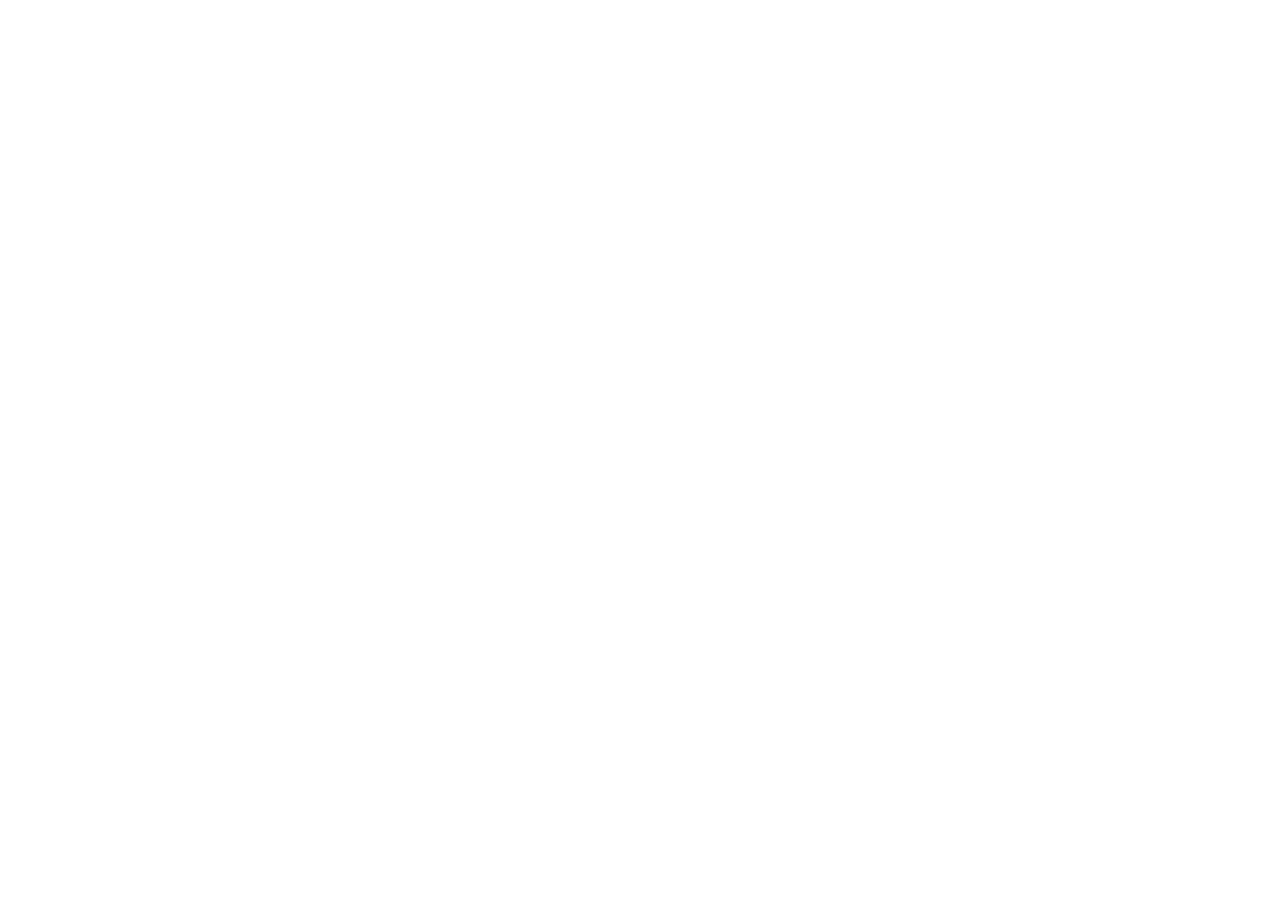
==== index.html @ 858e93bd "all the classes except circle" ====
<!DOCTYPE html>
<html>
  <head>
    <meta charset="utf-8">
    <title>dumpster fire in my skull</title>
    <script defer type="text/javascript" src="Three.js"></script>
    <script defer type="text/javascript" src="poly.js"></script>
    <script defer type="text/javascript" src="circle.js"></script>
    <script defer type="text/javascript" src="line.js"></script>
    <script defer type="text/javascript" src="triangle.js"></script>
    <script defer type="text/javascript" src="square.js"></script>
    <script defer type="text/javascript" src="pentagon.js"></script>
    <script defer type="text/javascript" src="hexagon.js"></script>
    <script defer type="text/javascript" src="heptagon.js"></script>
    <script defer type="text/javascript" src="main.js"></script>
    <link rel="stylesheet" href="main.css">

  </head>
  <body>

  </body>
</html>
---- main.css ----
body {
  margin: 0;
}

canvas {
  width: 100%;
  height: 100%
}
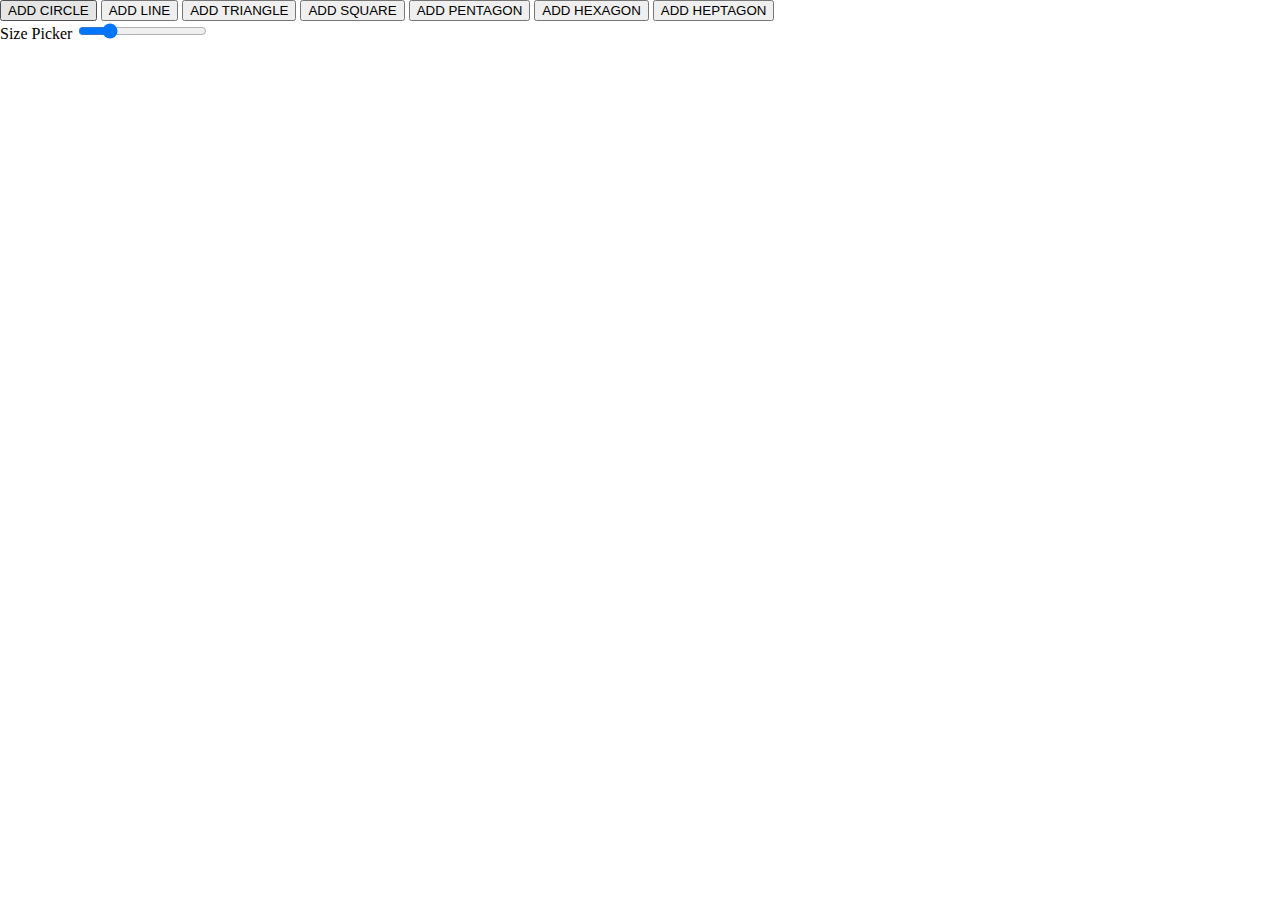
==== commit cad9747b: "well looky here we got us some classes" ====
--- a/index.html
+++ b/index.html
@@ -17,6 +17,16 @@
 
   </head>
   <body>
-
+      <button id="circleAdd">ADD CIRCLE</button>
+      <button id="lineAdd">ADD LINE</button>
+      <button id="triangleAdd">ADD TRIANGLE</button>
+      <button id="squareAdd">ADD SQUARE</button>
+      <button id="pentagonAdd">ADD PENTAGON</button>
+      <button id="hexagonAdd">ADD HEXAGON</button>
+      <button id="heptagonAdd">ADD HEPTAGON</button>
+      <br>
+      <label>Size Picker
+        <input type="range" id="sizePick" min="1" step="0.2" max="25" value="6">
+      </label>
   </body>
 </html>
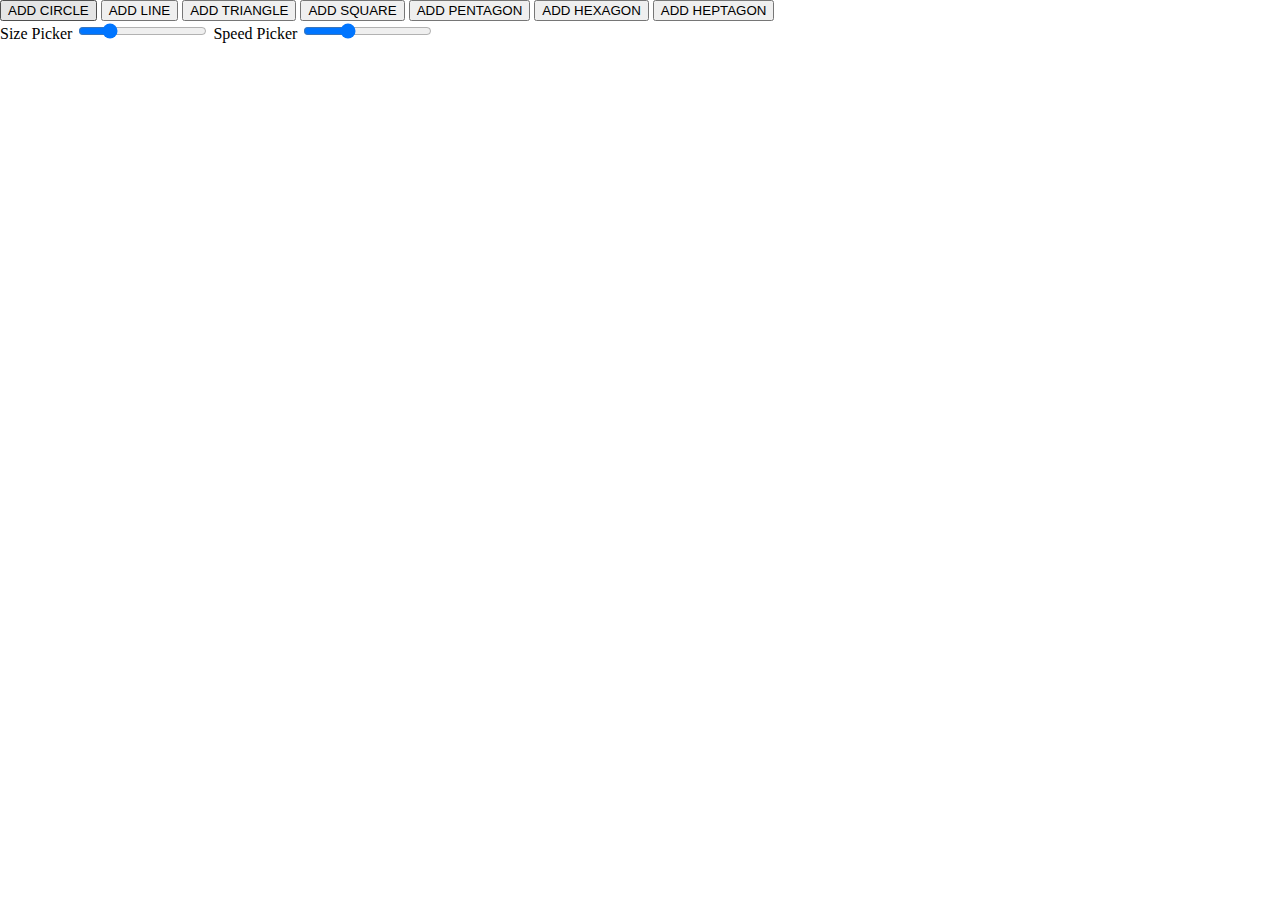
==== commit dc950cac: "jacob is happy" ====
--- a/index.html
+++ b/index.html
@@ -3,6 +3,8 @@
   <head>
     <meta charset="utf-8">
     <title>dumpster fire in my skull</title>
+    <script defer type="text/javascript" src="Tone.js"></script>
+    <script defer type="text/javascript" src="toneHelp.js"></script>
     <script defer type="text/javascript" src="Three.js"></script>
     <script defer type="text/javascript" src="poly.js"></script>
     <script defer type="text/javascript" src="circle.js"></script>
@@ -28,5 +30,8 @@
       <label>Size Picker
         <input type="range" id="sizePick" min="1" step="0.2" max="25" value="6">
       </label>
+      <label>Speed Picker
+        <input type="range" id="speedPick" min="30" step="10" max="400" value="150">
+      </label>
   </body>
 </html>
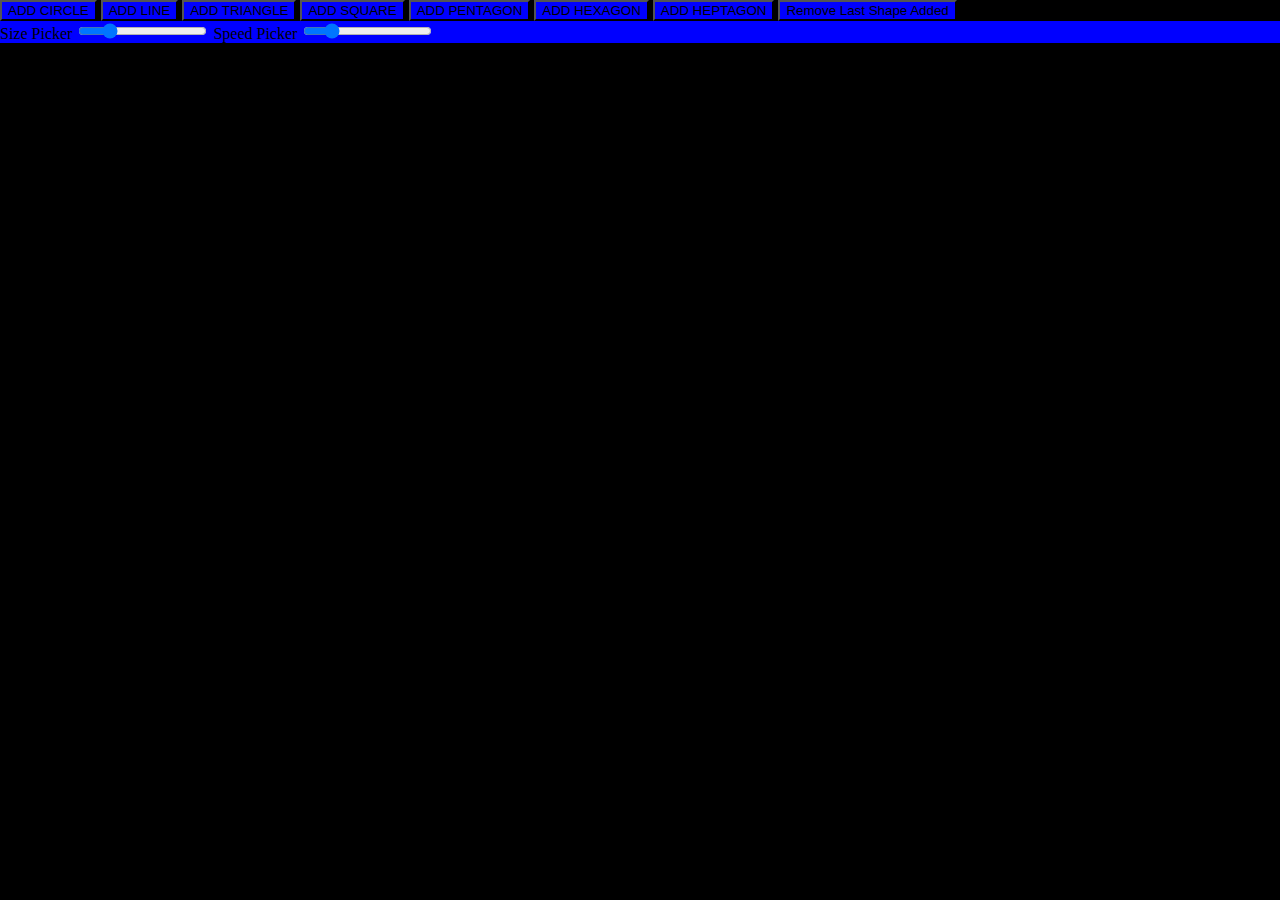
==== commit 4d74ab12: "looks ok" ====
--- a/index.html
+++ b/index.html
@@ -19,6 +19,7 @@
 
   </head>
   <body>
+
       <button id="circleAdd">ADD CIRCLE</button>
       <button id="lineAdd">ADD LINE</button>
       <button id="triangleAdd">ADD TRIANGLE</button>
@@ -26,12 +27,15 @@
       <button id="pentagonAdd">ADD PENTAGON</button>
       <button id="hexagonAdd">ADD HEXAGON</button>
       <button id="heptagonAdd">ADD HEPTAGON</button>
+      <button id="lastRemove">Remove Last Shape Added</button>
       <br>
+      <div class="blue">
       <label>Size Picker
         <input type="range" id="sizePick" min="1" step="0.2" max="25" value="6">
       </label>
       <label>Speed Picker
-        <input type="range" id="speedPick" min="30" step="10" max="400" value="150">
+        <input type="range" id="speedPick" min="3" step="1" max="125" value="25">
       </label>
+    </div>
   </body>
 </html>
--- a/main.css
+++ b/main.css
@@ -1,8 +1,16 @@
 body {
   margin: 0;
+  background-color: black;
 }
 
 canvas {
   width: 100%;
   height: 100%
 }
+
+.blue{
+  background-color: blue;
+}
+button {
+  background-color: blue;
+}
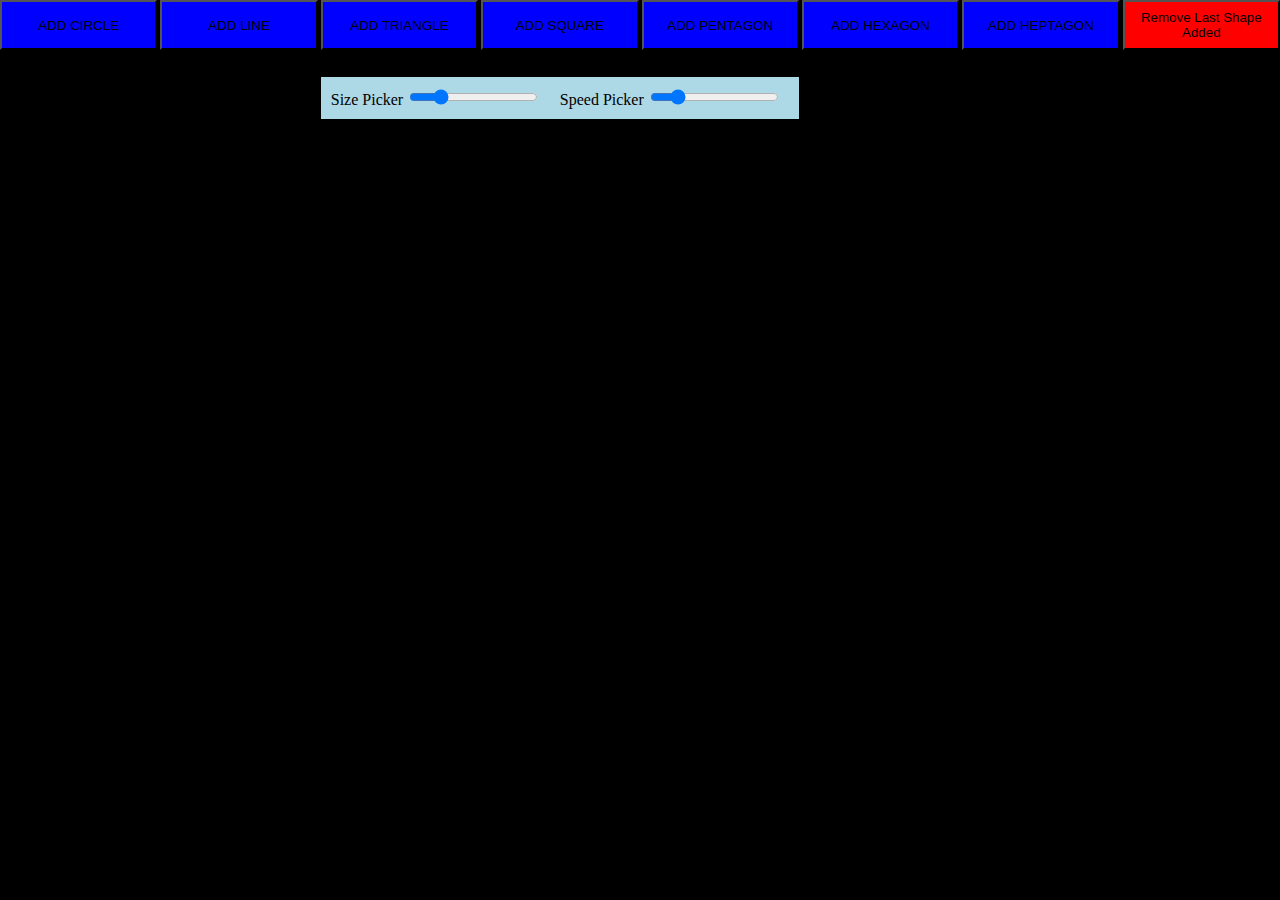
==== commit d397c42e: "ready to try and frankenstein this bit to the polygong angular format" ====
--- a/index.html
+++ b/index.html
@@ -19,7 +19,7 @@
 
   </head>
   <body>
-
+    <div class="wrapper butt">
       <button id="circleAdd">ADD CIRCLE</button>
       <button id="lineAdd">ADD LINE</button>
       <button id="triangleAdd">ADD TRIANGLE</button>
@@ -29,13 +29,20 @@
       <button id="heptagonAdd">ADD HEPTAGON</button>
       <button id="lastRemove">Remove Last Shape Added</button>
       <br>
-      <div class="blue">
-      <label>Size Picker
-        <input type="range" id="sizePick" min="1" step="0.2" max="25" value="6">
-      </label>
-      <label>Speed Picker
-        <input type="range" id="speedPick" min="3" step="1" max="125" value="25">
-      </label>
+      <div class="blue slide">
+        <div class="wrap">
+          <span class="one">
+            <label>Size Picker
+              <input type="range" id="sizePick" min="1" step="0.2" max="25" value="6">
+            </label>
+          </span>
+          <span class="two">
+            <label>Speed Picker
+              <input type="range" id="speedPick" min="3" step="1" max="125" value="25">
+            </label>
+          </span>
+        </div>
+      </div>
     </div>
   </body>
 </html>
--- a/main.css
+++ b/main.css
@@ -9,8 +9,38 @@
 }
 
 .blue{
-  background-color: blue;
+  background-color: lightblue;
 }
 button {
   background-color: blue;
 }
+.wrapper {
+  display: grid;
+  grid-template-columns: repeat(8, 1fr);
+  grid-gap: 3px;
+  grid-template-rows: minmax(50px, auto);
+}
+.butt {
+  grid-row: 2;
+  grid-column: 3;
+}
+.slide {
+  grid-row: 4;
+  grid-column: 3 / 6;
+  padding: 10px;
+}
+.wrap {
+  display: grid;
+  grid-template-columns: repeat(2, 1fr);
+  /*grid-gap: 3px;*/
+  /*grid-template-rows: minmax(50px, auto);*/
+}
+.one {
+    grid-column: 1;
+}
+.two {
+    grid-column: 2;
+}
+#lastRemove {
+  background-color: red;
+}
